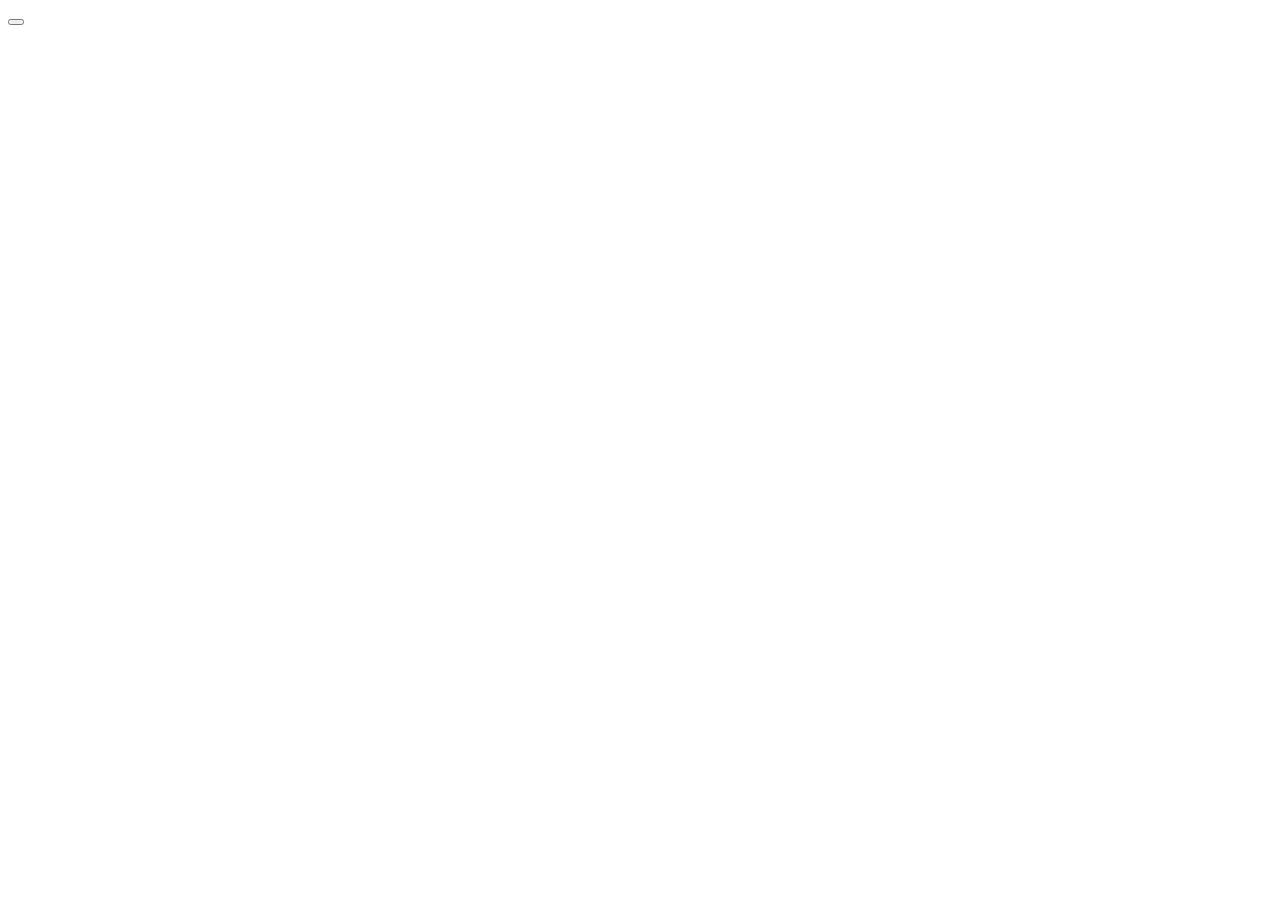
==== index.html @ a01ed698 "新增網頁1" ====
<!DOCTYPE html>
<html lang="en">
<head>
    <meta charset="UTF-8">
    <meta http-equiv="X-UA-Compatible" content="IE=edge">
    <meta name="viewport" content="width=device-width, initial-scale=1.0">
    <title>首頁</title>
    <link rel="preconnect" href="https://fonts.gstatic.com">
    <link href="https://fonts.googleapis.com/css2?family=Ubuntu:ital,wght@0,300;0,400;0,500;0,700;1,300;1,400;1,500;1,700&display=swap" rel="stylesheet">
    <link rel="stylesheet" href="https://cdnjs.cloudflare.com/ajax/libs/font-awesome/5.15.3/css/all.min.css" integrity="sha512-iBBXm8fW90+nuLcSKlbmrPcLa0OT92xO1BIsZ+ywDWZCvqsWgccV3gFoRBv0z+8dLJgyAHIhR35VZc2oM/gI1w==" crossorigin="anonymous" />
    <script src="https://cdnjs.cloudflare.com/ajax/libs/jquery/3.6.0/jquery.min.js"></script>
    <link rel="stylesheet" href="style1.css">
    <script src="js/js.js"></script>
   
</head>
<body>
    <!--Navbar-->
    <nav class="navbar">
        <div class="innre-width">
            <a href="#" class="logo"></a>
            <button class="menu-toggler">
                <span></span>
                <span></span>
                <span></span>
            </button>
            <div class="navbar-menu">
                <a href="#"></a>
            </div>
        </div>
    </nav>

</body>
</html>
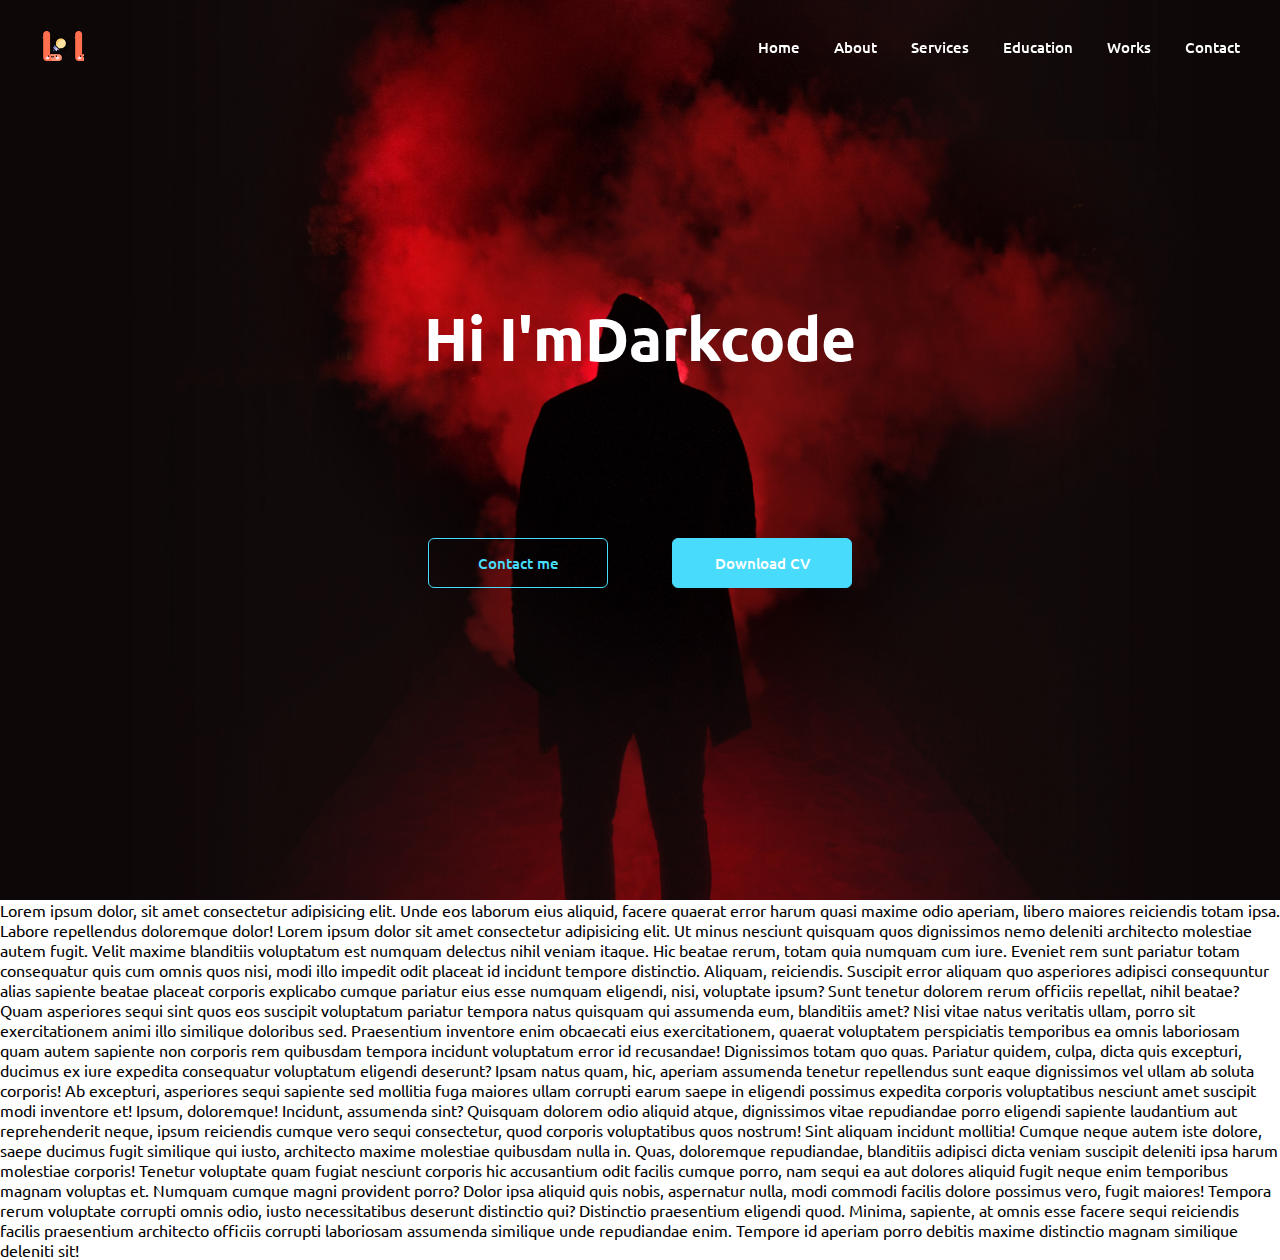
==== commit da3990b4: "新增首頁頁首上半部" ====
--- a/index.html
+++ b/index.html
@@ -10,13 +10,13 @@
     <link rel="stylesheet" href="https://cdnjs.cloudflare.com/ajax/libs/font-awesome/5.15.3/css/all.min.css" integrity="sha512-iBBXm8fW90+nuLcSKlbmrPcLa0OT92xO1BIsZ+ywDWZCvqsWgccV3gFoRBv0z+8dLJgyAHIhR35VZc2oM/gI1w==" crossorigin="anonymous" />
     <script src="https://cdnjs.cloudflare.com/ajax/libs/jquery/3.6.0/jquery.min.js"></script>
     <link rel="stylesheet" href="style1.css">
-    <script src="js/js.js"></script>
+    <script src="js.js"></script>
    
 </head>
 <body>
     <!--Navbar-->
-    <nav class="navbar">
-        <div class="innre-width">
+    <nav class="navbar ">
+        <div class="inner-width">
             <a href="#" class="logo"></a>
             <button class="menu-toggler">
                 <span></span>
@@ -24,10 +24,51 @@
                 <span></span>
             </button>
             <div class="navbar-menu">
-                <a href="#"></a>
+                <a href="#">Home</a>
+                <a href="#">About</a>
+                <a href="#">Services</a>
+                <a href="#">Education</a>
+                <a href="#">Works</a>
+                <a href="#">Contact</a>
             </div>
         </div>
     </nav>
 
+    <!--Home-->
+    <section id="home">
+        <div class="inner-width">
+            <div class="content">
+                <h1>Hi I'm</h1>
+                <div class="sm">
+                    <a href="#" class="fab fa-facebook-f"></a>
+                    <a href="#" class="fab fa-twitter"></a>
+                    <a href="#" class="fab fa-instagram"></a>
+                    <a href="#" class="fab fa-linkedin-in"></a>
+                    <a href="#" class="fab fa-yuotube"></a>
+                </div>
+                <div class="buttons">
+                    <a href="#">Contact me</a>
+                    <a href="#">Download CV</a>
+                </div>
+            </div>
+        </div>
+    </section>
+    <p>
+        
+        Lorem ipsum dolor, sit amet consectetur adipisicing elit. Unde eos laborum eius aliquid, facere quaerat error harum quasi maxime odio aperiam, libero maiores reiciendis totam ipsa. Labore repellendus doloremque dolor!
+        Lorem ipsum dolor sit amet consectetur adipisicing elit. Ut minus nesciunt quisquam quos dignissimos nemo deleniti architecto molestiae autem fugit. Velit maxime blanditiis voluptatum est numquam delectus nihil veniam itaque.
+        Hic beatae rerum, totam quia numquam cum iure. Eveniet rem sunt pariatur totam consequatur quis cum omnis quos nisi, modi illo impedit odit placeat id incidunt tempore distinctio. Aliquam, reiciendis.
+        Suscipit error aliquam quo asperiores adipisci consequuntur alias sapiente beatae placeat corporis explicabo cumque pariatur eius esse numquam eligendi, nisi, voluptate ipsum? Sunt tenetur dolorem rerum officiis repellat, nihil beatae?
+        Quam asperiores sequi sint quos eos suscipit voluptatum pariatur tempora natus quisquam qui assumenda eum, blanditiis amet? Nisi vitae natus veritatis ullam, porro sit exercitationem animi illo similique doloribus sed.
+        Praesentium inventore enim obcaecati eius exercitationem, quaerat voluptatem perspiciatis temporibus ea omnis laboriosam quam autem sapiente non corporis rem quibusdam tempora incidunt voluptatum error id recusandae! Dignissimos totam quo quas.
+        Pariatur quidem, culpa, dicta quis excepturi, ducimus ex iure expedita consequatur voluptatum eligendi deserunt? Ipsam natus quam, hic, aperiam assumenda tenetur repellendus sunt eaque dignissimos vel ullam ab soluta corporis!
+        Ab excepturi, asperiores sequi sapiente sed mollitia fuga maiores ullam corrupti earum saepe in eligendi possimus expedita corporis voluptatibus nesciunt amet suscipit modi inventore et! Ipsum, doloremque! Incidunt, assumenda sint?
+        Quisquam dolorem odio aliquid atque, dignissimos vitae repudiandae porro eligendi sapiente laudantium aut reprehenderit neque, ipsum reiciendis cumque vero sequi consectetur, quod corporis voluptatibus quos nostrum! Sint aliquam incidunt mollitia!
+        Cumque neque autem iste dolore, saepe ducimus fugit similique qui iusto, architecto maxime molestiae quibusdam nulla in. Quas, doloremque repudiandae, blanditiis adipisci dicta veniam suscipit deleniti ipsa harum molestiae corporis!
+        Tenetur voluptate quam fugiat nesciunt corporis hic accusantium odit facilis cumque porro, nam sequi ea aut dolores aliquid fugit neque enim temporibus magnam voluptas et. Numquam cumque magni provident porro?
+        Dolor ipsa aliquid quis nobis, aspernatur nulla, modi commodi facilis dolore possimus vero, fugit maiores! Tempora rerum voluptate corrupti omnis odio, iusto necessitatibus deserunt distinctio qui? Distinctio praesentium eligendi quod.
+        Minima, sapiente, at omnis esse facere sequi reiciendis facilis praesentium architecto officiis corrupti laboriosam assumenda similique unde repudiandae enim. Tempore id aperiam porro debitis maxime distinctio magnam similique deleniti sit!
+    </p>
+    <button id="go-top">最上層</button>
 </body>
 </html>--- a/style1.css
+++ b/style1.css
@@ -0,0 +1,196 @@
+*{
+    margin: 0;
+    padding: 0;
+    text-decoration:none;
+    font-family: "Ubuntu" ,sans-serif;
+    box-sizing: border-box;
+}
+.navbar{
+    position: fixed;
+    background-color: transparent;
+    width: 100%;
+    padding:30px 0;
+    top: 0;
+    z-index:999;
+    transition:.3s linear;
+}
+.inner-width{
+    max-width: 1300px;
+    margin: auto;
+    padding: 0 40px;
+}
+.navbar .inner-width{
+    display: flex;
+    align-items: center;
+    justify-content:space-between;
+}
+.logo{
+    width: 44px;
+    height: 32px;
+    background-image:url(/img/l.png);
+    background-size: contain;
+}
+.menu-toggler{
+    background:none;
+    width: 30px;
+    border: none;
+    position:relative;
+    outline: none;
+    z-index: 999;
+    display: none;
+}
+.menu-toggler span{
+    display:block;
+    height: 3px;
+    background: #fff;
+    margin:6px  0;
+    position: relative;
+    transition:.3s linear;
+}
+.navbar-menu a{
+    color: #fff;
+    font-size: 15px;
+    font-weight:500;
+    margin-left: 30px;
+    transition: .2S linear ;
+}
+.sticky .navbar-menu a:hover,
+.navbar-menu a:hover{
+    color: #48dbfb;
+}
+.sticky{
+    background: #fff;
+    padding:18px 0;
+}
+.sticky .logo{
+    background-image: url(/img/l.png);
+}
+.sticky .navbar-menu a{
+    color: #111;
+}
+
+.sticky .navbar-toggler span{
+    background-color: #111;
+}
+#home{
+    height: 100vh;
+    min-height:500px;
+    background: url(/img/bg.jpg) no-repeat center;
+    background-size: cover;
+    background-attachment:fixed
+}
+#home .inner-width{
+    display: flex;
+    align-items:center;
+    justify-content:center;
+    height: 100%;
+    text-align:center;
+    flex-direction: column;
+}
+#home .content{
+    width: 100%;
+    color: #fff;
+}
+#home .content h1{
+    font-size:60px;
+    margin-bottom: 60px;
+}
+#home .content h1::after{
+    content: "Darkcode";
+    animation: textanim 10s linear infinite;
+}
+@keyframes textanim{
+    25%{
+        content:"A Developer"
+    }
+    50%{
+        content:"A Designer"
+    }
+    75%{
+        content:"A Youtuber"
+    }
+}
+.sm a{
+    color: #fff;
+    font-size: 22px;
+    margin: 0 10px;
+    transition: .2s linear;
+}
+.sm a:hover{
+    color: #48dbfb;
+}
+#home .buttons{
+    margin-top: 60px;
+}
+#home .buttons a{
+    display: inline-block;
+    margin: 15px 30px;
+    color: #48dbfb;
+    font-size: 15px;
+    font-weight: 500;
+    width: 180px;
+    border: 1px solid #48dbfb;
+    padding: 14px 0;
+    border-radius: 6px;
+    transition: .2s linear;
+}
+#home .buttons a:hover,
+#home .buttons a:nth-child(2)
+{
+    background: #48dbfb;
+    color: #fff;
+}
+.menu-toggler.black span{
+    background: #111;
+}
+#go-top{
+    padding: 10px;
+    border:none;
+    background: pink;
+    font-size: 15px;
+    color: rebeccapurple;
+    position: relative;
+    position: fixed;
+    right: 20px;
+    bottom: 20px;
+    display: none;
+    z-index: 1000;
+}
+
+@media screen and (max-width:980px){
+    .menu-toggler{
+        display: block;
+    }
+    .navbar-menu{
+        position: fixed;
+        height: 100vh;
+        width: 100%;
+        background: #353b35;
+        top: 0;
+        right: -100%;
+        max-width: 400px;
+        padding: 80px 50px;
+    }
+    .navbar-menu a{
+        display: block;
+        font-size: 30px;
+        margin:30px 0;
+    }
+    .sticky .navbar-menu{
+        background: #f1f1f1;
+    }
+    .navbar-menu.active{
+        right: 0;
+    }
+    .menu-toggler.active span:nth-child(1){
+        transform: rotate(-45deg);
+        top: 4px;
+    }
+    .menu-toggler.active span:nth-child(2){
+        opacity: 0;
+    }
+    .menu-toggler.active span:nth-child(3){
+        transform: rotate(45deg);
+        bottom:14px;
+    }
+}